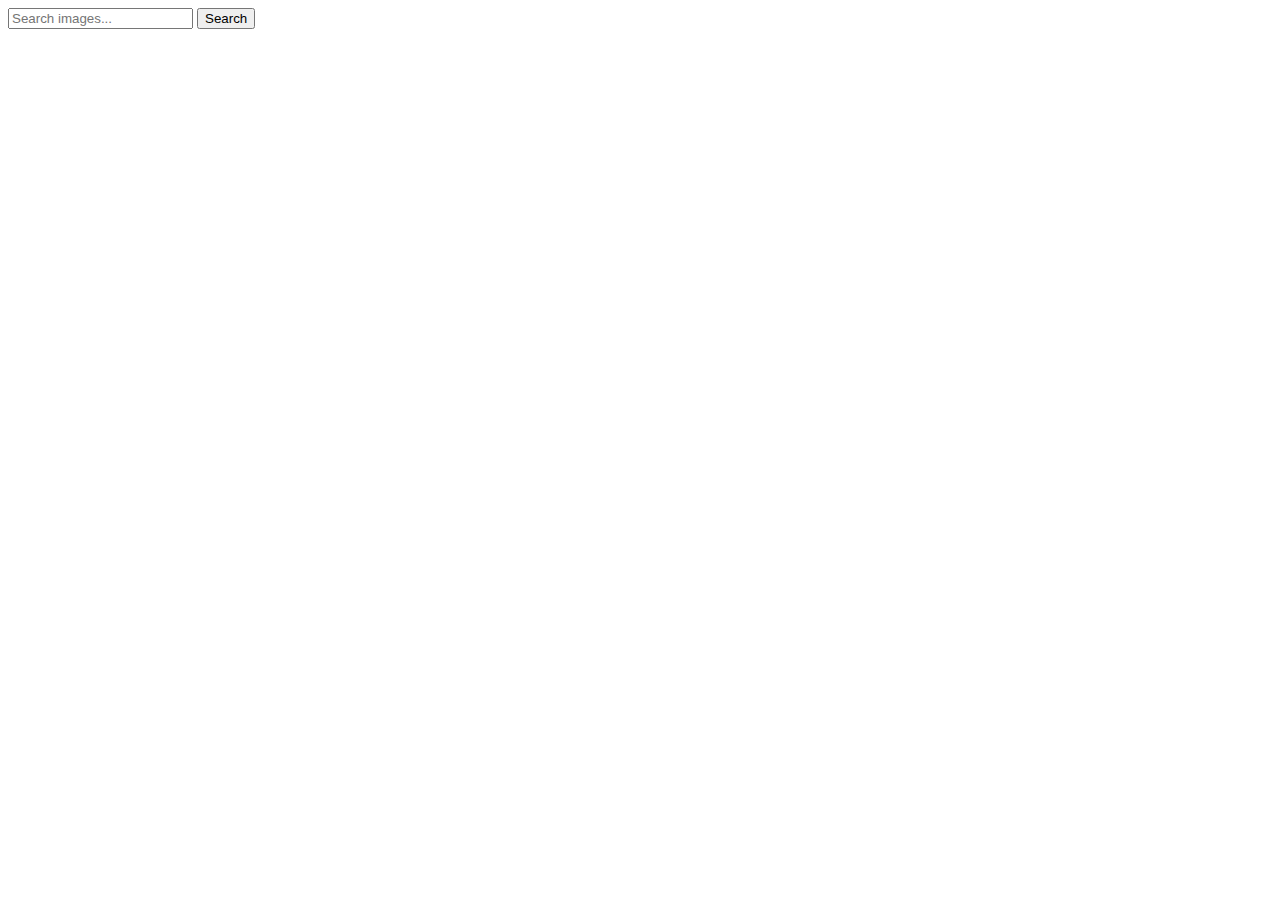
==== index.html @ d3c8ad5a "Deploying to gh-pages from @ royalll1991/goit-js-hw-12@c47548be10cb402dbdf885181a16cd9da7912149 🚀" ====
<!DOCTYPE html>
<html lang="en">
  <head>
    <meta charset="UTF-8" />
    <link rel="icon" type="image/svg+xml" href="/goit-js-hw-12/favicon.svg" />
    <meta name="viewport" content="width=device-width, initial-scale=1.0" />
    <title>Vanilla App Template</title>
    
    <script type="module" crossorigin src="/goit-js-hw-12/commonHelpers.js"></script>
    <link rel="modulepreload" crossorigin href="/goit-js-hw-12/assets/vendor-46aac873.js">
    <link rel="stylesheet" href="/goit-js-hw-12/assets/vendor-eb6030bc.css">
    <link rel="stylesheet" href="/goit-js-hw-12/assets/index-96051f8e.css">
  </head>
  <body>

<form class="form">
    <input type="text" id="name-image" name="query" placeholder="Search images..."/>
    <button type="submit" id="search-button" >Search</button>
  </form>
 
  <div class="loader-container">
    <span class="loader"></span>
  </div>

  <ul class="gallery"></ul>


    
  </body>
</html>
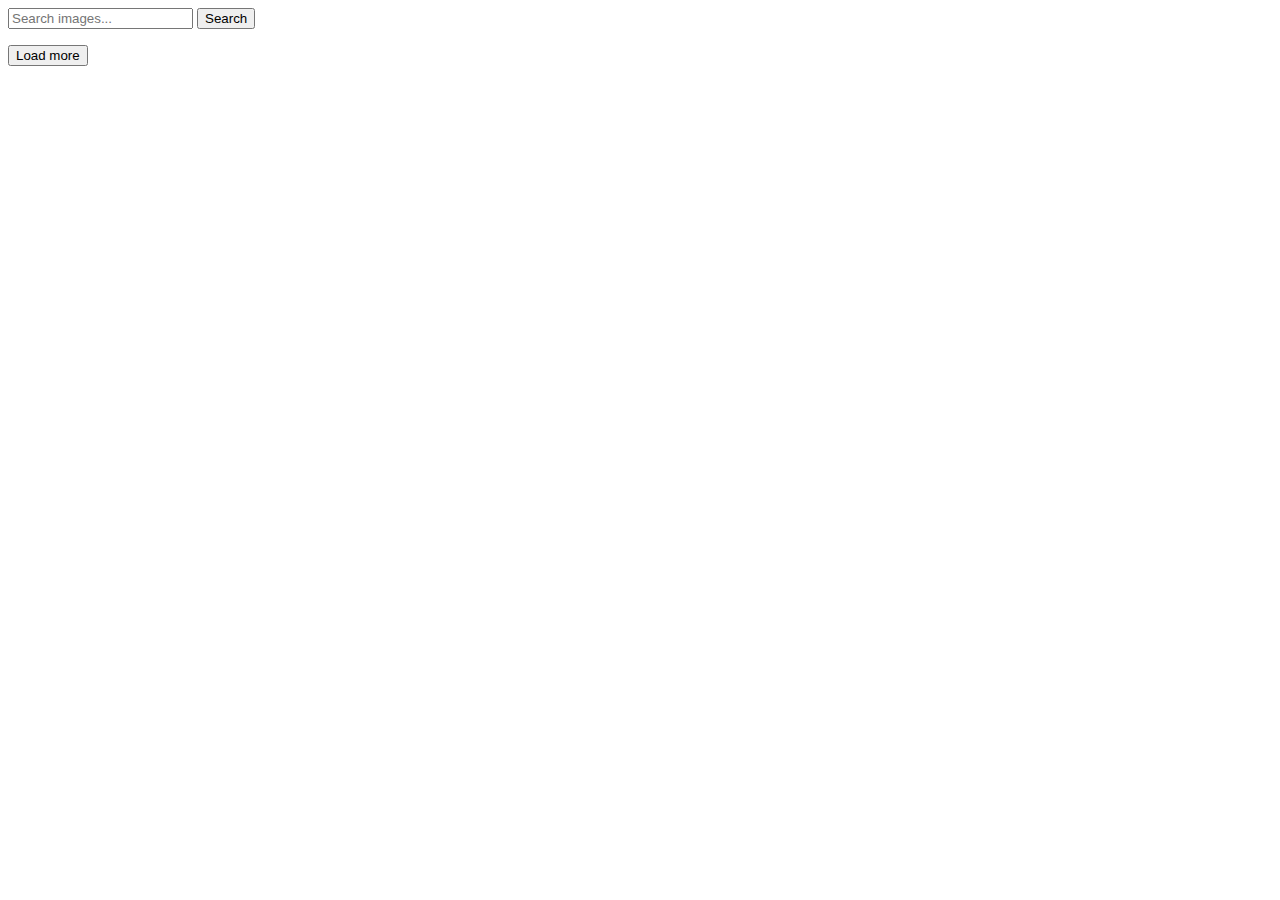
==== commit 62974ce4: "Deploying to gh-pages from @ royalll1991/goit-js-hw-12@89deca38bdd02b156721a701589163bf57007031 🚀" ====
--- a/index.html
+++ b/index.html
@@ -7,9 +7,9 @@
     <title>Vanilla App Template</title>
     
     <script type="module" crossorigin src="/goit-js-hw-12/commonHelpers.js"></script>
-    <link rel="modulepreload" crossorigin href="/goit-js-hw-12/assets/vendor-46aac873.js">
+    <link rel="modulepreload" crossorigin href="/goit-js-hw-12/assets/vendor-89feecc5.js">
     <link rel="stylesheet" href="/goit-js-hw-12/assets/vendor-eb6030bc.css">
-    <link rel="stylesheet" href="/goit-js-hw-12/assets/index-96051f8e.css">
+    <link rel="stylesheet" href="/goit-js-hw-12/assets/index-f7363c97.css">
   </head>
   <body>
 
@@ -24,6 +24,11 @@
 
   <ul class="gallery"></ul>
 
+  <button type=click id="load-button">Load more</button>
+  
+  <div class="loader-container">
+    <span class="loader"></span>
+  </div>
 
     
   </body>
